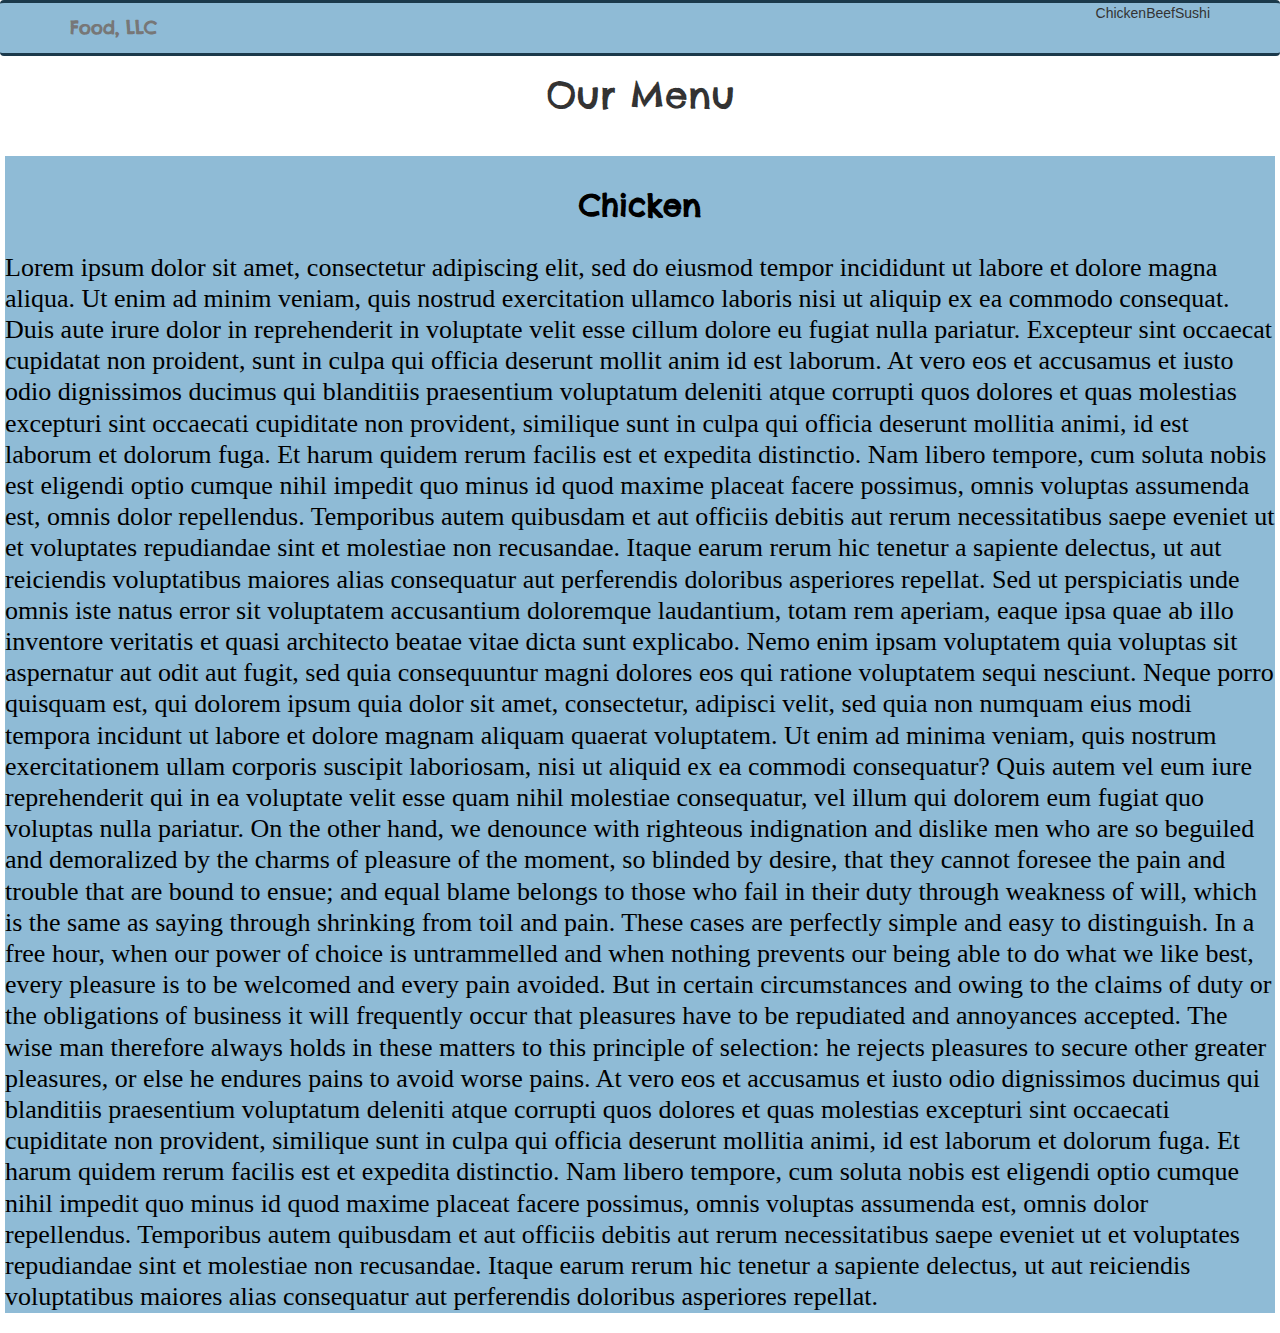
==== assignment3/index.html @ be943458 "beta site" ====
﻿<!doctype html>
<html>
<head>
    <title>Responsive site</title>
    <meta charset="utf-8" />
    <meta name="viewport" content="width=device-width, initial-scale=1" />
    <link rel="stylesheet" href="css/bootstrap.css" />
    <link rel="stylesheet" href="css/bootstrap.min.css" />
    <link rel="stylesheet" href="css/styles.css" />
    <link href="https://fonts.googleapis.com/css2?family=Chelsea+Market&display=swap" rel="stylesheet">
</head>
<body>
    <!----d-sm-none = visible-xs---->
    <nav id="header-nav" class="navbar navbar-default">
        <div class="container">
            <div class="navbar-header">
                <div class="navbar-brand">Food, LLC</div>
                <button type="button" class="navbar-toggle collapsed" data-toggle="collapse" data-target="#collapsable-nav">
                    <span class="icon-bar"></span>
                    <span class="icon-bar"></span>
                    <span class="icon-bar"></span>
                </button>
            </div>
            <div id="collapsable-nav" class="collapse navbar-collapse">
                <ul id="nav-list" class="nav navbar-nav navbar-right">
                    <li>Chicken</li>
                    <li>Beef</li>
                    <li>Sushi</li>
                </ul>
            </div>
        </div>   
    </nav>

    <header>
        <h1 class="text-center">Our Menu</h1>
    </header>
    <section class="row">
        <div class="col_lg_12 col_md_12 col_sm_12">
            <div class="text">
                <h2>Chicken</h2>
                Lorem ipsum dolor sit amet, consectetur adipiscing elit, sed do eiusmod tempor incididunt ut labore et dolore magna aliqua. Ut enim ad minim veniam, quis nostrud exercitation ullamco laboris nisi ut aliquip ex ea commodo consequat. Duis aute irure dolor in reprehenderit in voluptate velit esse cillum dolore eu fugiat nulla pariatur. Excepteur sint occaecat cupidatat non proident, sunt in culpa qui officia deserunt mollit anim id est laborum. At vero eos et accusamus et iusto odio dignissimos ducimus qui blanditiis praesentium voluptatum deleniti atque corrupti quos dolores et quas molestias excepturi sint occaecati cupiditate non provident, similique sunt in culpa qui officia deserunt mollitia animi, id est laborum et dolorum fuga. Et harum quidem rerum facilis est et expedita distinctio. Nam libero tempore, cum soluta nobis est eligendi optio cumque nihil impedit quo minus id quod maxime placeat facere possimus, omnis voluptas assumenda est, omnis dolor repellendus. Temporibus autem quibusdam et aut officiis debitis aut rerum necessitatibus saepe eveniet ut et voluptates repudiandae sint et molestiae non recusandae. Itaque earum rerum hic tenetur a sapiente delectus, ut aut reiciendis voluptatibus maiores alias consequatur aut perferendis doloribus asperiores repellat. Sed ut perspiciatis unde omnis iste natus error sit voluptatem accusantium doloremque laudantium, totam rem aperiam, eaque ipsa quae ab illo inventore veritatis et quasi architecto beatae vitae dicta sunt explicabo. Nemo enim ipsam voluptatem quia voluptas sit aspernatur aut odit aut fugit, sed quia consequuntur magni dolores eos qui ratione voluptatem sequi nesciunt. Neque porro quisquam est, qui dolorem ipsum quia dolor sit amet, consectetur, adipisci velit, sed quia non numquam eius modi tempora incidunt ut labore et dolore magnam aliquam quaerat voluptatem. Ut enim ad minima veniam, quis nostrum exercitationem ullam corporis suscipit laboriosam, nisi ut aliquid ex ea commodi consequatur? Quis autem vel eum iure reprehenderit qui in ea voluptate velit esse quam nihil molestiae consequatur, vel illum qui dolorem eum fugiat quo voluptas nulla pariatur. On the other hand, we denounce with righteous indignation and dislike men who are so beguiled and demoralized by the charms of pleasure of the moment, so blinded by desire, that they cannot foresee the pain and trouble that are bound to ensue; and equal blame belongs to those who fail in their duty through weakness of will, which is the same as saying through shrinking from toil and pain. These cases are perfectly simple and easy to distinguish. In a free hour, when our power of choice is untrammelled and when nothing prevents our being able to do what we like best, every pleasure is to be welcomed and every pain avoided. But in certain circumstances and owing to the claims of duty or the obligations of business it will frequently occur that pleasures have to be repudiated and annoyances accepted. The wise man therefore always holds in these matters to this principle of selection: he rejects pleasures to secure other greater pleasures, or else he endures pains to avoid worse pains. At vero eos et accusamus et iusto odio dignissimos ducimus qui blanditiis praesentium voluptatum deleniti atque corrupti quos dolores et quas molestias excepturi sint occaecati cupiditate non provident, similique sunt in culpa qui officia deserunt mollitia animi, id est laborum et dolorum fuga. Et harum quidem rerum facilis est et expedita distinctio. Nam libero tempore, cum soluta nobis est eligendi optio cumque nihil impedit quo minus id quod maxime placeat facere possimus, omnis voluptas assumenda est, omnis dolor repellendus. Temporibus autem quibusdam et aut officiis debitis aut rerum necessitatibus saepe eveniet ut et voluptates repudiandae sint et molestiae non recusandae. Itaque earum rerum hic tenetur a sapiente delectus, ut aut reiciendis voluptatibus maiores alias consequatur aut perferendis doloribus asperiores repellat.
            </div>
        </div>
    </section>
    <div class="visible-xs">Back to top</div>
    <!---jquery-->
    <script src="css/jquery-2.1.4.min.js"></script>
    <script src="css/bootstrap.min.js"></script>
    <script src="css/script.js"></script>
</body>
</html>
---- assignment3/css/styles.css ----
*{
    box-sizing:border-box;
}

header h1{
    font-family:Chelsea Market;
    margin-top:10px;
    margin-bottom:20px;
}


.row,{
    width:100%;
}

@media(min-width:992px) {
    .col_lg_1, .col_lg_2, .col_lg_3, .col_lg_4, .col_lg_5, .col_lg_6, .col_lg_7, .col_lg_8, .col_lg_9, .col_lg_10, .col_lg_11, 
    .col_lg_12 {
        float:left;
        
    }
    .col_lg_1{
        width:8.33%;
    }
    .col_lg_2{
        width:16.66%;
    }
    .col_lg_3{
        width:25%;
    }
    .col_lg_4{
        width:33.32%;
    }
    .col_lg_5{
        width:41.65%;
    }
    .col_lg_6{
        width:50%;
    }
    .col_lg_7{
        width:58.3%;
    }
    .col_lg_8{
        width:66.64%;
    }
    .col_lg_9{
        width:75%;
    }
    .col_lg_10{
        width:83.3%;
    }
    .col_lg_11{
        width:91.63%;
    }
    .col_lg_12{
        width:100%;
    }
    header u {
        position: relative;
        bottom: 100px;
    }
}

@media(min-width:768px) and (max-width:991px) {
    .col_md_1, .col_md_2, .col_md_3, .col_md_4, .col_md_5, .col_md_6, .col_md_7, .col_md_8, .col_md_9, .col_md_10, .col_md_11,
    .col_md_12 {
        float: left;
        
    }

    .col_md_1 {
        width: 8.33%;
    }

    .col_md_2 {
        width: 16.66%;
    }

    .col_md_3 {
        width: 25%;
    }

    .col_md_4 {
        width: 33.32%;
    }

    .col_md_5 {
        width: 41.65%;
    }

    .col_md_6 {
        width: 50%;
    }

    .col_md_7 {
        width: 58.3%;
    }

    .col_md_8 {
        width: 66.64%;
    }

    .col_md_9 {
        width: 75%;
    }

    .col_md_10 {
        width: 83.3%;
    }

    .col_md_11 {
        width: 91.63%;
    }

    .col_md_12 {
        width: 100%;
    }
    img {
        width: 120px;
        height: 120px;
    }
    header u {
        position: relative;
        bottom: 50px;
        font-size:50px
    }
}

@media(max-width:767px) {
    img {
        width: 60px;
        height: 60px;
    }
    header u {
        position:relative;
        bottom:25px;
        font-size:100%;
        padding-top:20px;
    }

    .col_sm_1, .col_sm_2, .col_sm_3, .col_sm_4, .col_sm_5, .col_sm_6, .col_sm_7, .col_sm_8, .col_sm_9, .col_sm_10, .col_sm_11,
    .col_sm_12 {
        float: left;
        
    }

    .col_sm_1 {
        width: 8.33%;
    }

    .col_sm_2 {
        width: 16.66%;
    }

    .col_sm_3 {
        width: 25%;
    }

    .col_sm_4 {
        width: 33.32%;
    }

    .col_sm_5 {
        width: 41.65%;
    }

    .col_sm_6 {
        width: 50%;
    }

    .col_sm_7 {
        width: 58.3%;
    }

    .col_sm_8 {
        width: 66.64%;
    }

    .col_sm_9 {
        width: 75%;
    }

    .col_sm_10 {
        width: 83.3%;
    }

    .col_sm_11 {
        width: 91.63%;
    }

    .col_sm_12 {
        width: 100%;
    }
}

.text {
    font-size: 26px;
    font-family: 'Lucida Console';
    color: black;
    float: left;
    padding-top: 13px;
    margin: 20px;
    line-height: 120%;
    background-color: #8fbbd6;
}

.navbar {
    background-color: #8fbbd6;
    border: 3px solid #1b394b;
    border-left:0px;
    border-right:0px;
    
}
.navbar-brand {
    font-family: Chelsea Market;
    color: #1b394b;
    font-weight: bold;

}
section div div h2{
    text-align:center;
    font-weight:700;
    font-family:Chelsea Market;
    margin-bottom:30px
}
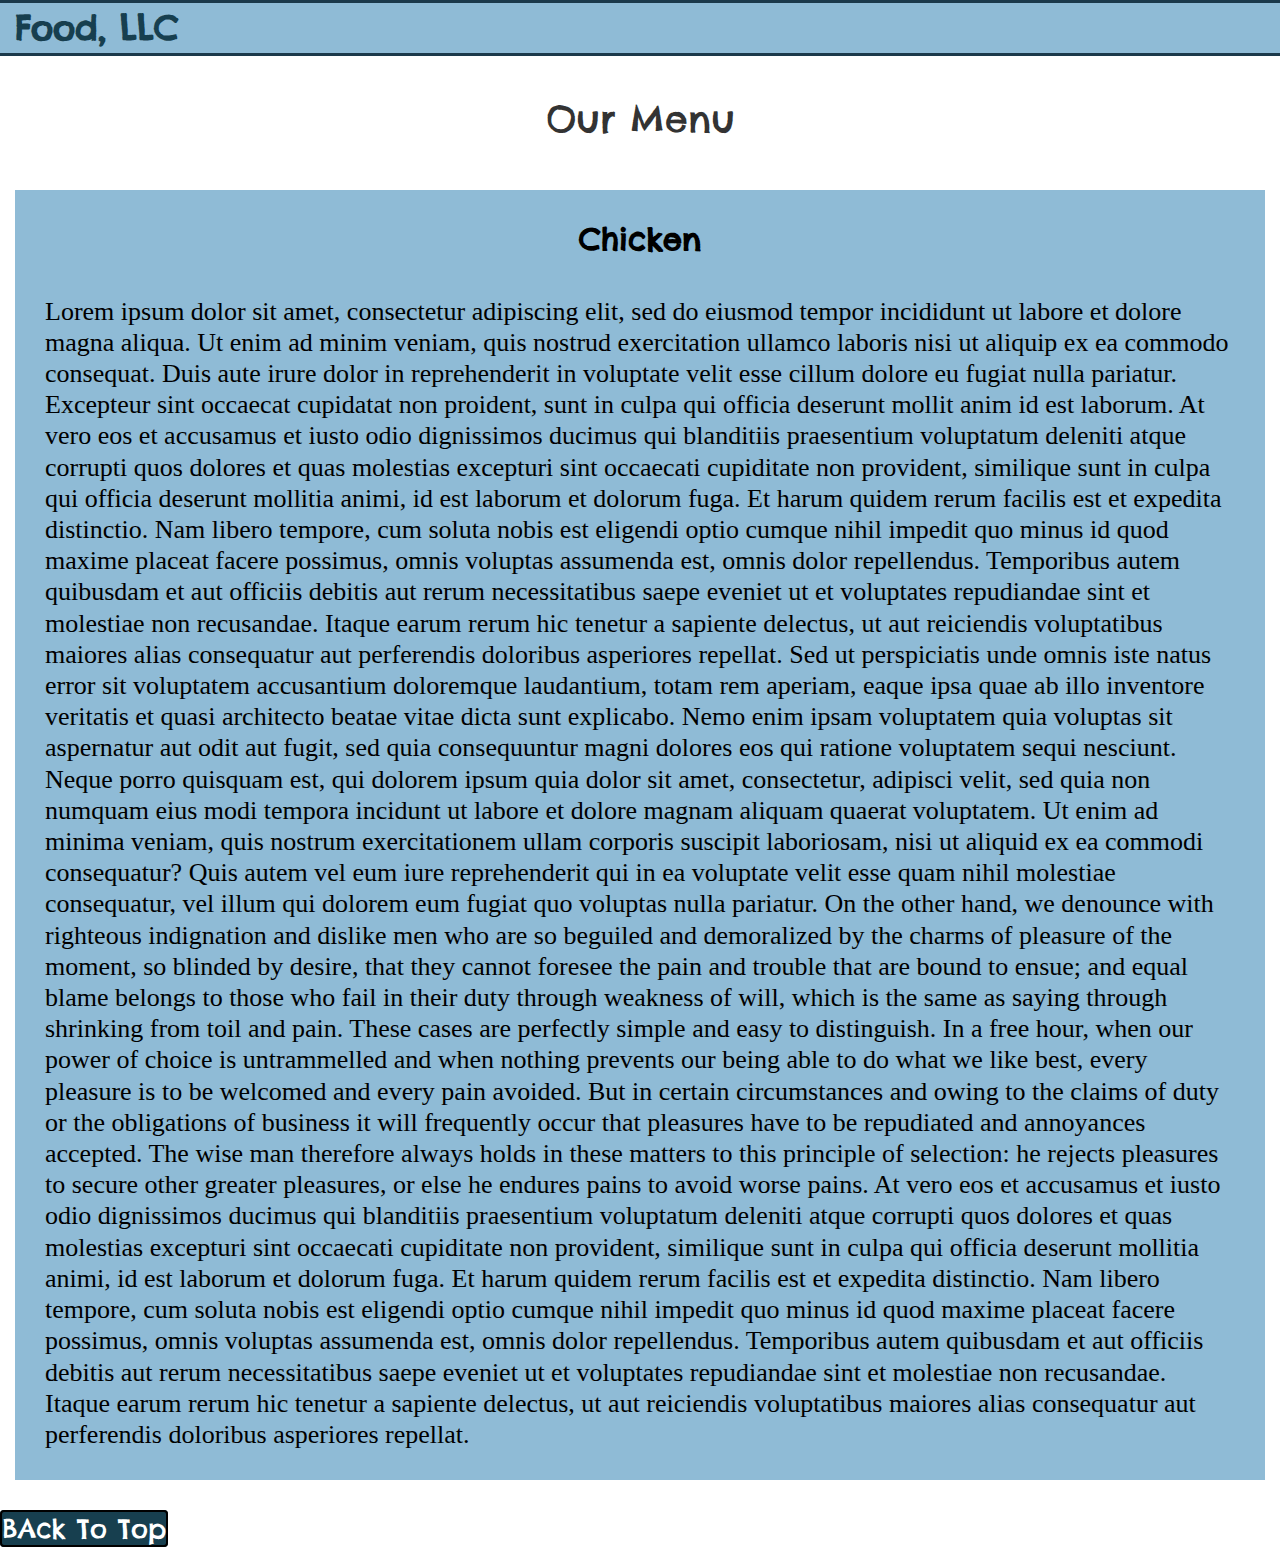
==== commit f3222771: "assignment3-sol" ====
--- a/assignment3/index.html
+++ b/assignment3/index.html
@@ -1,7 +1,7 @@
 ﻿<!doctype html>
 <html>
 <head>
-    <title>Responsive site</title>
+    <title>Responsive Navbar</title>
     <meta charset="utf-8" />
     <meta name="viewport" content="width=device-width, initial-scale=1" />
     <link rel="stylesheet" href="css/bootstrap.css" />
@@ -11,7 +11,7 @@
 </head>
 <body>
     <!----d-sm-none = visible-xs---->
-    <nav id="header-nav" class="navbar navbar-default">
+    <nav id="header-nav" class="navbar navbar-fixed-top navbar-default ">
         <div class="container">
             <div class="navbar-header">
                 <div class="navbar-brand">Food, LLC</div>
@@ -22,9 +22,11 @@
                 </button>
             </div>
             <div id="collapsable-nav" class="collapse navbar-collapse">
-                <ul id="nav-list" class="nav navbar-nav navbar-right">
+                <ul id="nav-list" class="nav navbar-nav navbar-right visible-xs">
                     <li>Chicken</li>
+                    <hr />
                     <li>Beef</li>
+                    <hr />
                     <li>Sushi</li>
                 </ul>
             </div>
@@ -32,17 +34,19 @@
     </nav>
 
     <header>
-        <h1 class="text-center">Our Menu</h1>
+        <h1 id="top" class="text-center">Our Menu</h1>
     </header>
     <section class="row">
         <div class="col_lg_12 col_md_12 col_sm_12">
             <div class="text">
                 <h2>Chicken</h2>
-                Lorem ipsum dolor sit amet, consectetur adipiscing elit, sed do eiusmod tempor incididunt ut labore et dolore magna aliqua. Ut enim ad minim veniam, quis nostrud exercitation ullamco laboris nisi ut aliquip ex ea commodo consequat. Duis aute irure dolor in reprehenderit in voluptate velit esse cillum dolore eu fugiat nulla pariatur. Excepteur sint occaecat cupidatat non proident, sunt in culpa qui officia deserunt mollit anim id est laborum. At vero eos et accusamus et iusto odio dignissimos ducimus qui blanditiis praesentium voluptatum deleniti atque corrupti quos dolores et quas molestias excepturi sint occaecati cupiditate non provident, similique sunt in culpa qui officia deserunt mollitia animi, id est laborum et dolorum fuga. Et harum quidem rerum facilis est et expedita distinctio. Nam libero tempore, cum soluta nobis est eligendi optio cumque nihil impedit quo minus id quod maxime placeat facere possimus, omnis voluptas assumenda est, omnis dolor repellendus. Temporibus autem quibusdam et aut officiis debitis aut rerum necessitatibus saepe eveniet ut et voluptates repudiandae sint et molestiae non recusandae. Itaque earum rerum hic tenetur a sapiente delectus, ut aut reiciendis voluptatibus maiores alias consequatur aut perferendis doloribus asperiores repellat. Sed ut perspiciatis unde omnis iste natus error sit voluptatem accusantium doloremque laudantium, totam rem aperiam, eaque ipsa quae ab illo inventore veritatis et quasi architecto beatae vitae dicta sunt explicabo. Nemo enim ipsam voluptatem quia voluptas sit aspernatur aut odit aut fugit, sed quia consequuntur magni dolores eos qui ratione voluptatem sequi nesciunt. Neque porro quisquam est, qui dolorem ipsum quia dolor sit amet, consectetur, adipisci velit, sed quia non numquam eius modi tempora incidunt ut labore et dolore magnam aliquam quaerat voluptatem. Ut enim ad minima veniam, quis nostrum exercitationem ullam corporis suscipit laboriosam, nisi ut aliquid ex ea commodi consequatur? Quis autem vel eum iure reprehenderit qui in ea voluptate velit esse quam nihil molestiae consequatur, vel illum qui dolorem eum fugiat quo voluptas nulla pariatur. On the other hand, we denounce with righteous indignation and dislike men who are so beguiled and demoralized by the charms of pleasure of the moment, so blinded by desire, that they cannot foresee the pain and trouble that are bound to ensue; and equal blame belongs to those who fail in their duty through weakness of will, which is the same as saying through shrinking from toil and pain. These cases are perfectly simple and easy to distinguish. In a free hour, when our power of choice is untrammelled and when nothing prevents our being able to do what we like best, every pleasure is to be welcomed and every pain avoided. But in certain circumstances and owing to the claims of duty or the obligations of business it will frequently occur that pleasures have to be repudiated and annoyances accepted. The wise man therefore always holds in these matters to this principle of selection: he rejects pleasures to secure other greater pleasures, or else he endures pains to avoid worse pains. At vero eos et accusamus et iusto odio dignissimos ducimus qui blanditiis praesentium voluptatum deleniti atque corrupti quos dolores et quas molestias excepturi sint occaecati cupiditate non provident, similique sunt in culpa qui officia deserunt mollitia animi, id est laborum et dolorum fuga. Et harum quidem rerum facilis est et expedita distinctio. Nam libero tempore, cum soluta nobis est eligendi optio cumque nihil impedit quo minus id quod maxime placeat facere possimus, omnis voluptas assumenda est, omnis dolor repellendus. Temporibus autem quibusdam et aut officiis debitis aut rerum necessitatibus saepe eveniet ut et voluptates repudiandae sint et molestiae non recusandae. Itaque earum rerum hic tenetur a sapiente delectus, ut aut reiciendis voluptatibus maiores alias consequatur aut perferendis doloribus asperiores repellat.
+                <div id="text">
+                    Lorem ipsum dolor sit amet, consectetur adipiscing elit, sed do eiusmod tempor incididunt ut labore et dolore magna aliqua. Ut enim ad minim veniam, quis nostrud exercitation ullamco laboris nisi ut aliquip ex ea commodo consequat. Duis aute irure dolor in reprehenderit in voluptate velit esse cillum dolore eu fugiat nulla pariatur. Excepteur sint occaecat cupidatat non proident, sunt in culpa qui officia deserunt mollit anim id est laborum. At vero eos et accusamus et iusto odio dignissimos ducimus qui blanditiis praesentium voluptatum deleniti atque corrupti quos dolores et quas molestias excepturi sint occaecati cupiditate non provident, similique sunt in culpa qui officia deserunt mollitia animi, id est laborum et dolorum fuga. Et harum quidem rerum facilis est et expedita distinctio. Nam libero tempore, cum soluta nobis est eligendi optio cumque nihil impedit quo minus id quod maxime placeat facere possimus, omnis voluptas assumenda est, omnis dolor repellendus. Temporibus autem quibusdam et aut officiis debitis aut rerum necessitatibus saepe eveniet ut et voluptates repudiandae sint et molestiae non recusandae. Itaque earum rerum hic tenetur a sapiente delectus, ut aut reiciendis voluptatibus maiores alias consequatur aut perferendis doloribus asperiores repellat. Sed ut perspiciatis unde omnis iste natus error sit voluptatem accusantium doloremque laudantium, totam rem aperiam, eaque ipsa quae ab illo inventore veritatis et quasi architecto beatae vitae dicta sunt explicabo. Nemo enim ipsam voluptatem quia voluptas sit aspernatur aut odit aut fugit, sed quia consequuntur magni dolores eos qui ratione voluptatem sequi nesciunt. Neque porro quisquam est, qui dolorem ipsum quia dolor sit amet, consectetur, adipisci velit, sed quia non numquam eius modi tempora incidunt ut labore et dolore magnam aliquam quaerat voluptatem. Ut enim ad minima veniam, quis nostrum exercitationem ullam corporis suscipit laboriosam, nisi ut aliquid ex ea commodi consequatur? Quis autem vel eum iure reprehenderit qui in ea voluptate velit esse quam nihil molestiae consequatur, vel illum qui dolorem eum fugiat quo voluptas nulla pariatur. On the other hand, we denounce with righteous indignation and dislike men who are so beguiled and demoralized by the charms of pleasure of the moment, so blinded by desire, that they cannot foresee the pain and trouble that are bound to ensue; and equal blame belongs to those who fail in their duty through weakness of will, which is the same as saying through shrinking from toil and pain. These cases are perfectly simple and easy to distinguish. In a free hour, when our power of choice is untrammelled and when nothing prevents our being able to do what we like best, every pleasure is to be welcomed and every pain avoided. But in certain circumstances and owing to the claims of duty or the obligations of business it will frequently occur that pleasures have to be repudiated and annoyances accepted. The wise man therefore always holds in these matters to this principle of selection: he rejects pleasures to secure other greater pleasures, or else he endures pains to avoid worse pains. At vero eos et accusamus et iusto odio dignissimos ducimus qui blanditiis praesentium voluptatum deleniti atque corrupti quos dolores et quas molestias excepturi sint occaecati cupiditate non provident, similique sunt in culpa qui officia deserunt mollitia animi, id est laborum et dolorum fuga. Et harum quidem rerum facilis est et expedita distinctio. Nam libero tempore, cum soluta nobis est eligendi optio cumque nihil impedit quo minus id quod maxime placeat facere possimus, omnis voluptas assumenda est, omnis dolor repellendus. Temporibus autem quibusdam et aut officiis debitis aut rerum necessitatibus saepe eveniet ut et voluptates repudiandae sint et molestiae non recusandae. Itaque earum rerum hic tenetur a sapiente delectus, ut aut reiciendis voluptatibus maiores alias consequatur aut perferendis doloribus asperiores repellat.
+                </div>
             </div>
         </div>
     </section>
-    <div class="visible-xs">Back to top</div>
+    <div id="button" ><a href="#top">BAck To Top</a></div>
     <!---jquery-->
     <script src="css/jquery-2.1.4.min.js"></script>
     <script src="css/bootstrap.min.js"></script>
--- a/assignment3/css/styles.css
+++ b/assignment3/css/styles.css
@@ -4,7 +4,7 @@
 
 header h1{
     font-family:Chelsea Market;
-    margin-top:10px;
+    margin-top:100px;
     margin-bottom:20px;
 }
 
@@ -199,7 +199,17 @@
     color: black;
     float: left;
     padding-top: 13px;
-    margin: 20px;
+    margin: 30px;
+    line-height: 120%;
+    background-color: #8fbbd6;
+}
+
+#text {
+    font-size: 26px;
+    font-family: 'Lucida Console';
+    color: black;
+    float: left;
+    margin: 30px;
     line-height: 120%;
     background-color: #8fbbd6;
 }
@@ -211,18 +221,76 @@
     border-right:0px;
     
 }
-.navbar-brand {
-    font-family: Chelsea Market;
-    color: #1b394b;
-    font-weight: bold;
-
-}
+
 section div div h2{
     text-align:center;
     font-weight:700;
     font-family:Chelsea Market;
-    margin-bottom:30px
-}
-
-
-
+}
+.container{
+    width:100%;
+}
+.navbar-header > .navbar-brand {
+    font-family: Chelsea Market; 
+    color: #173f4f;
+    font-weight:bold;
+    font-size:34px;
+}
+
+#nav-list > li {
+    font-family: Chelsea Market; 
+    color: #173f4f;
+    text-align:center;
+    font-size:30px;
+}
+hr{
+    color:black;
+    margin:3px;
+    border:1.5px solid black;
+    
+}
+.navbar-default .navbar-collapse, .navbar-default .navbar-form {
+    border-color: #000000;
+    
+}
+@media (max-width:768px) {/*extra small devices*/
+    .navbar-default .navbar-collapse, .navbar-default .navbar-form {
+        border-top:3px solid black;
+    }
+    .text{
+        margin-left:50px;
+        margin-right:50px;
+    }
+    #text {
+        margin-left: 50px;
+        margin-right: 50px;
+        font-size:20px;
+    }
+}
+a {
+    color: White;
+    font-family: Chelsea Market;
+    font-size: 26px;
+    text-align: center;
+    background-color: #173f4f;
+    border: 2px solid black;
+    border-radius: 4px;
+    width: 200px;
+}
+a:hover {
+    text-decoration:none;
+    color:black;
+    background-color:white;
+}
+.navbar-default .navbar-toggle .icon-bar {
+    background-color: #1b394b;
+    height:4px;
+}
+
+.navbar-default .navbar-toggle {
+    border: 3px solid #1b394b;
+    border-color: #1b394b;
+}
+
+
+
